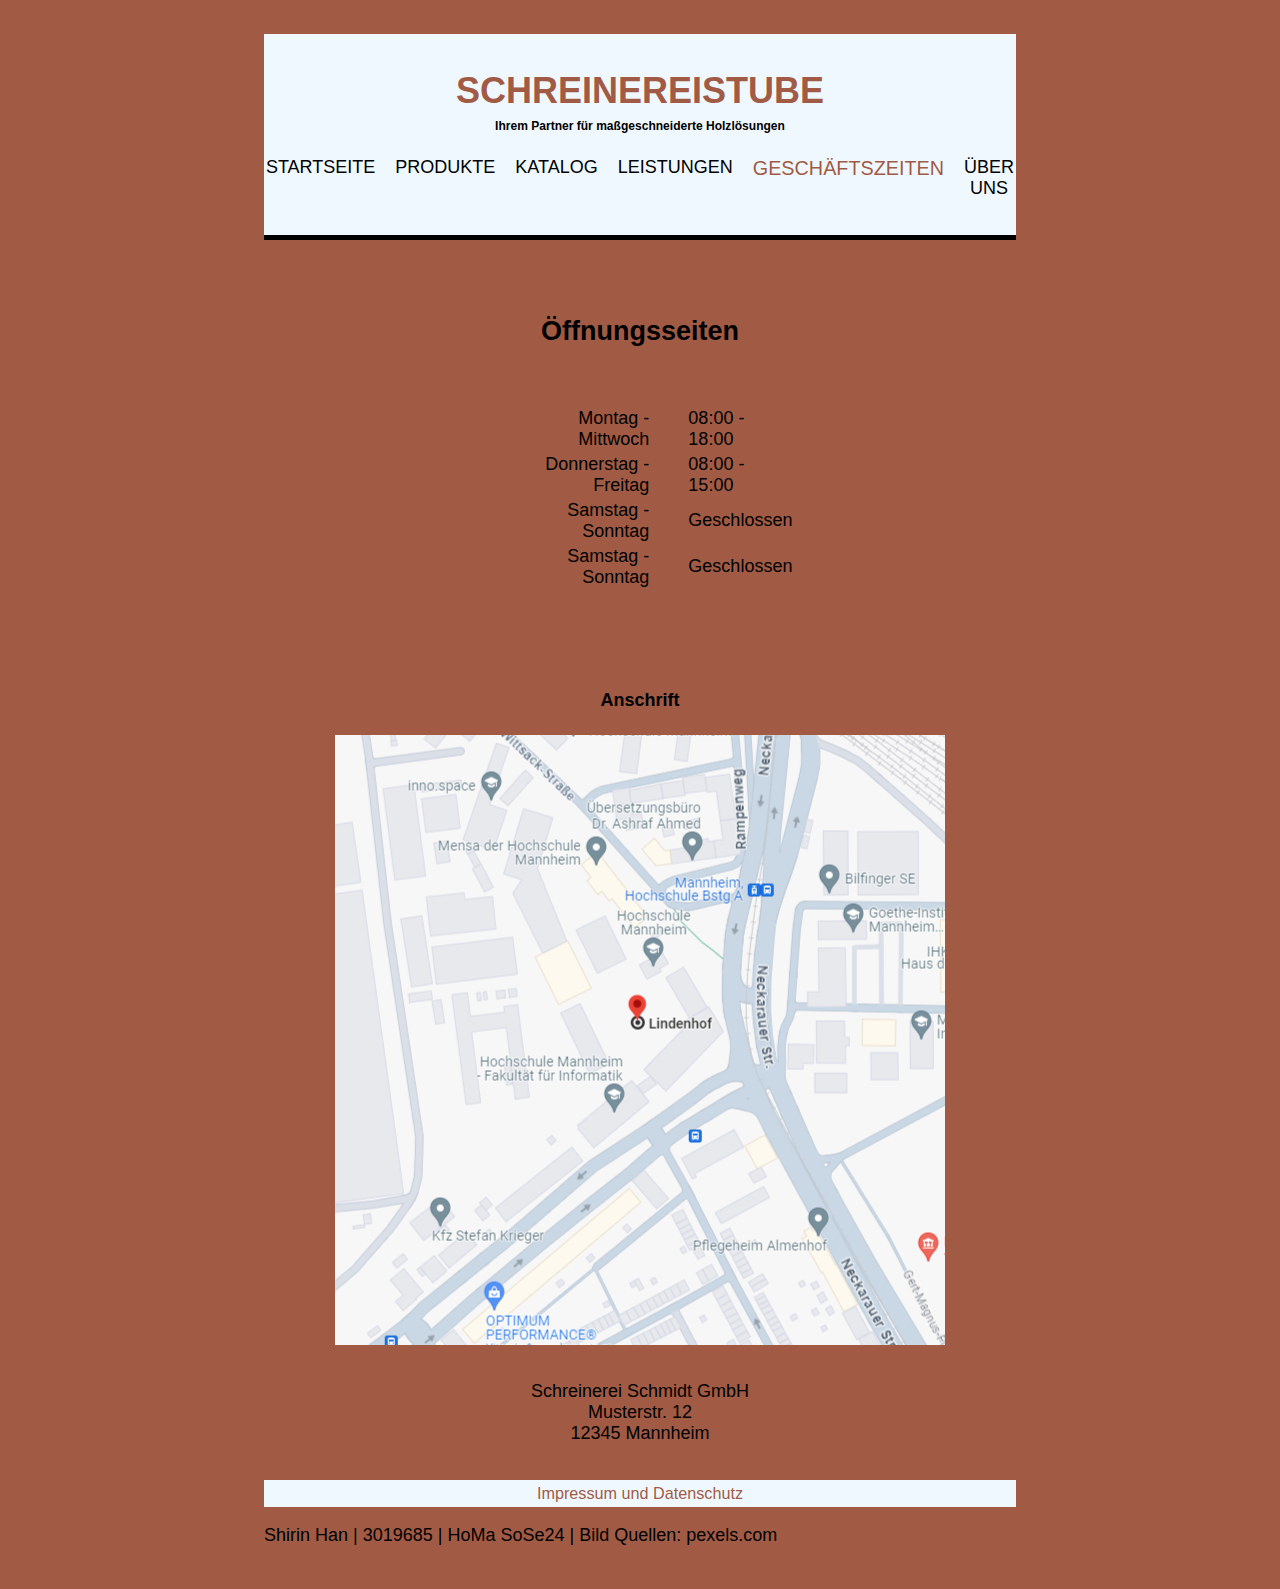
==== geschäftszeiten.html @ 962a4fd7 "sose24-semesterabgabe" ====
<!DOCTYPE html>
<html lang="de">

    <head>
        <meta charset="utf-8">
        <title>Schreinerstube</title>
        <link rel="stylesheet" href="stylesheet.css">
    </head>

                <header>

                    <div class="logo">
                        <h1>SCHREINEREISTUBE</h1>
                        <h6>Ihrem Partner für maßgeschneiderte Holzlösungen</h6>
                    </div>

                    <div role="navigation">
                        <nav>
                        <a href="index.html">Startseite</a>
                        <a href="produkte.html">Produkte</a>
                        <a href="materialen.html">Katalog</a>
                        <a href="leistungen.html">Leistungen</a>
                        <a href="geschäftszeiten.html" class="active">Geschäftszeiten</a>
                        <a href="uberuns.html">Über Uns</a>
                        </nav>
                    </div>

                    
                </header>

            <body>
                
                <div class="offnung">
                
                        <h2>Öffnungsseiten</h2>
                    
                    <div>
                        <table>
                            <tr>
                                <th >Montag - Mittwoch</th>
                                <td>08:00 - 18:00</td>
                            </tr>

                            <tr>
                                <th >Donnerstag - Freitag</th>
                                <td>08:00 - 15:00</td>
                            </tr>

                            <tr>
                                <th >Samstag - Sonntag</th>
                                <td>Geschlossen</td>
                            </tr>

                            <tr>
                                <th >Samstag - Sonntag</th>
                                <td>Geschlossen</td>
                            </tr>
                        </table>
                    </div>
                
                </div>
                    
                    <div class="karte">
                        
                        <h4>Anschrift</h4>

                        <img src="bilder/karte.png" alt="">

                        <p>Schreinerei Schmidt GmbH</p>
                        <p>Musterstr. 12</p>
                        <p>12345 Mannheim</p>
                        
                    </div>

            </body>

<footer>
    <a href="impressum.html">Impressum und Datenschutz</a>
</footer>

<p>Shirin Han | 3019685 | HoMa SoSe24 | Bild Quellen: pexels.com </p>

</html>
---- stylesheet.css ----
/*
pages: 
    1. Startseite mit Einleitungstext und Beschreibung (Homepage, index.html)
    
    2. Geschäfts- und Bürozeiten, sowie ggf. Ferienzeiten, verlinkt von der Startseite
    
    3. Produkt-Detailseite, auf der sich evtl. auch direkt ein Termin zum Kundengespräch 
    vereinbaren lässt (Formular muss/kann nicht funktionieren!), verlinkt von der Produkt-
    Übersicht
    
    4. Über uns/Team-Seite der Inhaberin, verlinkt von der Startseite

    5. Informationen zu einem weiteren Inhalt, zB. Auswahl von Hölzern und Lackierungen, 
    Materialien, Pulverbeschichtung, Farbempfehlungen, etc., verlinkt ebenfalls von der 
    Startseite

    + impressum/Datenschutz. (Blindtext)

*/

/*Alle*/

html {
    
    margin: 2% 20% 2% 20%;
    font-family: Arial, Helvetica, sans-serif;
    font-size: 18px;
    background-color: rgb(161, 91, 69);
}

h2 {
    margin-bottom: 2em;
    text-align: center;
}



h1 {
    margin: 0.2em 0em 0.2em 0em;
    padding: 1em 0em 0em 0em;
    color: rgb(161, 91, 69);
}

h6 {
    margin: 0%;
    margin-bottom: 2em;
    padding: 0%;

}


header {
    text-align: center;
    background-color: aliceblue;
}

header a {

    text-decoration: none;
}

nav {
    border-bottom: 0.3em;
    border-bottom-style: solid;
    border-color: black;
    padding: 0em 2em 2em 2em;
    display: flex;
    flex-direction: row;
    justify-content: center;
    gap: 2ch;
    margin-bottom: 3em;


}

nav a {
    text-transform: uppercase;
    color: black;


}

nav :hover{
    text-transform: uppercase;
    font-size: 80%;
    color: currentColor;

}

.active {
    text-transform: uppercase;
    color:  rgb(161, 91, 69);
    font-size: 110%;
}


/*Startseite*/


.box1 h3 {
    display: grid;
    align-items: start; /* Align items to the start of each cell */
    padding: 1em;
    font-size: 2.5em;
    text-align: center;
    padding: 0%;
    margin-top: 0%;
    color: aliceblue;
    
}



.container {
    display: grid;
    width: 100%;
    grid-template-columns: 1fr 1fr; /* Use fractional units instead of percentages */
    align-content: space-between;
    column-gap: 30px; /* Adjust this value to increase/decrease space between columns */
    align-items: start; /* Align items to the start of each cell */
    padding: 3em;
    font-size: 1em;
}





.opening-text {
    font-size: 1.5em;
}
.opening-image {
    max-width: 100%;
    height: auto;

}

.homepage2 {
    max-width: 100%;
    height: auto;

}
/*Produkte*/



.produkte {

    display: flex;
    flex-direction: row;
    justify-content: center;
    gap: 2em;
    flex-wrap: wrap;
    text-align: center;
    margin-bottom: 2em;

}

.produkte a{

text-decoration: none;
color: black;

}

.materialen {
    display: flex;
    flex-direction: row;
    justify-content: center;
    text-align: center;

}


.produkte img:hover{

    display: flex;
    flex-direction: row;
    justify-content: center;
    gap: 2em;
    flex-wrap: wrap;
    text-align: center;
    margin-bottom: 10%;
    width: 102%;

}

span {
    color: aliceblue;
}

.formular-parent {
    margin-top: 5em;
}

.formular p {

    border: 0.2em solid;
    border-color: aliceblue;
    padding: 0.5em;
    font-style: italic; 
    color: aliceblue;
    font-size: small;
}

.anfrage p {
    border: 0.2em solid;
    border-color: aliceblue;
    padding: 0.5em;
    padding-bottom: 20em;
    font-style: italic;  
    color: aliceblue;
    font-size: small;
}

.sendenbutton {
    display: flex;
    flex-direction: row;
    justify-content: center;

    text-decoration: none;
    color: aliceblue;
    background-color: rgb(70, 125, 177);

    border: 0.2em solid rgb(70, 125, 177);
    border-radius: 3em;
    
    padding: 0.2em;
    margin: 0em 20em 0em 20em;   
}

.sendenbutton :hover {
    display: flex;
    flex-direction: row;
    justify-content: center;

    text-decoration: none;
    color: rgb(59, 255, 255);
    background-color: rgb(70, 125, 177);

    border: 0.2em solid rgb(70, 125, 177);
    border-radius: 3em;
    
    padding: 0.3em;
    margin: 0em 20em 0em 20em;  
}

.materialen {
    display: flex;
    flex-direction: row;  
    justify-content: center;
    align-items: center;
}
.materialen a{

    text-decoration: none;
    color: aliceblue;

}

/*produkt detail*/

.tur {
    display: grid; /*layout base*/
    grid-template-columns: 20em 20em 20em; /*divides the width of the columns (boxes) */
    align-items: center;
    justify-content: space-evenly; /*space between boxes*/
    padding: 3em;
    
}


.tur p {

    font-size: 10pt;
    padding-bottom: 1em;
    padding-right: 5em;
}

.tur img {
    width: 10em;
}

.tur img:hover{
    width: 11em;

}


.mobel {
    display: grid; /*layout base*/

    grid-template-columns: 20em 20em 20em; /*divides the width of the columns (boxes) */
    align-items: center;
    justify-content: space-evenly; /*space between boxes*/
    padding: 3em;
    margin-bottom: 10%;
}

.mobel p {

    font-size: 10pt;

    padding-right: 5em;
}

.mobel img {
    width: 10em;
}

.mobel img:hover {
    width: 11em;
}


.sonstiges {
    display: grid; /*layout base*/
    grid-template-columns: 20em 20em 20em; /*divides the width of the columns (boxes) */
    align-items: center;
    justify-content: space-evenly; /*space between boxes*/
    margin-bottom: 5em;

}



.sonstiges img:hover {
    width: 90%;
}


/*katalog*/

.mat {
    display: flex;
    flex-direction: row;
    justify-content: center;
    gap: 2em;
    flex-wrap: wrap;
    text-align: center;
    margin-bottom: 2em;
}

.mat-list {

    display: flex;
    flex-direction: row;
    justify-content: center;
    gap: 2em;
    flex-wrap: wrap;

    margin-bottom: 2em;
    
}

/*leistungen*/

.hands {
    display: flex;
    justify-content: center;
    
}

.hands img {
    max-width: 100%;
    height: auto;
}

.leistungen-list{

    margin-top: 2em;
    margin-bottom: 3em;
    
}


/*Öffnungsseiten*/


table th{
    text-align: right;

    gap: 3em;
    padding-left: 2em;
    padding-right: 2em;
    font-weight: normal;
}

table td{
    text-align: left;
}

table {
    padding: 0.2em;
}

.offnung {
    display: flex;
    flex-direction: column;
    align-items: center;
    justify-self: center;

    padding: 0em 2em 2em 2em;
    margin: 0em 10em 0em 10em;
}

.karte {

    margin-top: 2em;
    display: flex;
    flex-direction: column;
    align-items: center;
    justify-self: center;
}

.karte p {
    margin: 0em;
}

.karte img {
    margin-bottom: 2em;
}
/*Über Uns*/

.uberuns {
    display: grid;
    width: 100%;
    grid-template-columns: 50% 50%;
    align-content: space-between;
    column-gap: 30px; /* Adjust this value to increase/decrease space between columns */
    align-items: start; /* Align items to the start of each cell */
    padding: 3em;

}

.uns-text h2{
    display: grid;
    align-items: start;
    padding: 1em;
    font-size: 2.5em;
    color: aliceblue;
    text-align: center;
    padding: 0%;
    margin: 0%;
}

.cooltext {
    font-size: 1.5em;
}

.uns-entry img {
    max-width: 85%;
    height: auto;
    
}


/*impressum*/

li {
    list-style: none;
}

/*footer*/

footer {
    display: flex;
    flex-direction: row;
    justify-content: center;
    margin-top: 2em;
    background-color: aliceblue;
    padding: 0.2em;
    
}

footer a{
    text-decoration: none;
    color: rgb(161, 91, 69);
    font-size: 90%;
}

footer a:hover {
    text-decoration: none;
    color: rgb(255 219 79);
    font-size: 90%;
    
    
}
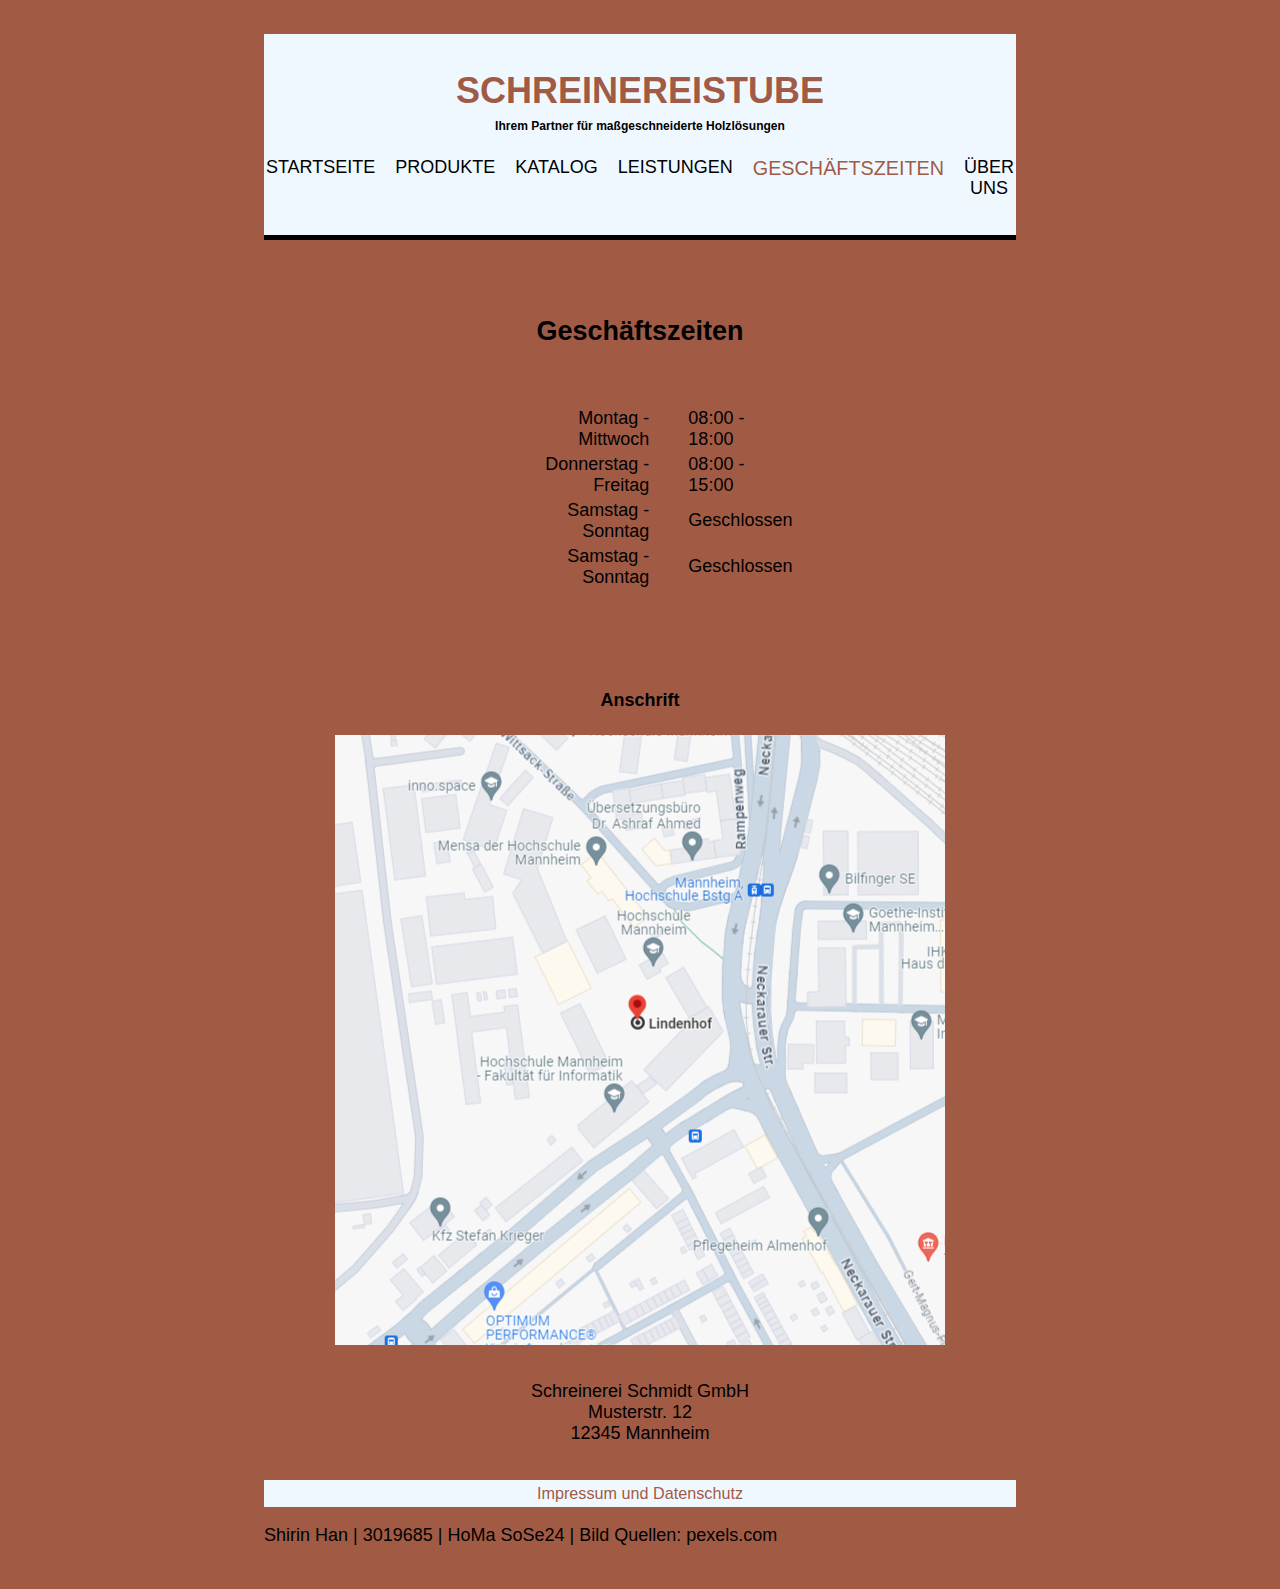
==== commit cc58fe30: "Update geschäftszeiten.html" ====
--- a/geschäftszeiten.html
+++ b/geschäftszeiten.html
@@ -32,7 +32,7 @@
                 
                 <div class="offnung">
                 
-                        <h2>Öffnungsseiten</h2>
+                        <h2>Geschäftszeiten</h2>
                     
                     <div>
                         <table>
@@ -80,4 +80,4 @@
 
 <p>Shirin Han | 3019685 | HoMa SoSe24 | Bild Quellen: pexels.com </p>
 
-</html>+</html>
--- a/stylesheet.css
+++ b/stylesheet.css
@@ -171,6 +171,11 @@
 
 }
 
+.materialen img:hover {
+    width: 102%;
+
+}
+
 
 .produkte img:hover{
 
@@ -485,4 +490,4 @@
     font-size: 90%;
     
     
-}+}
